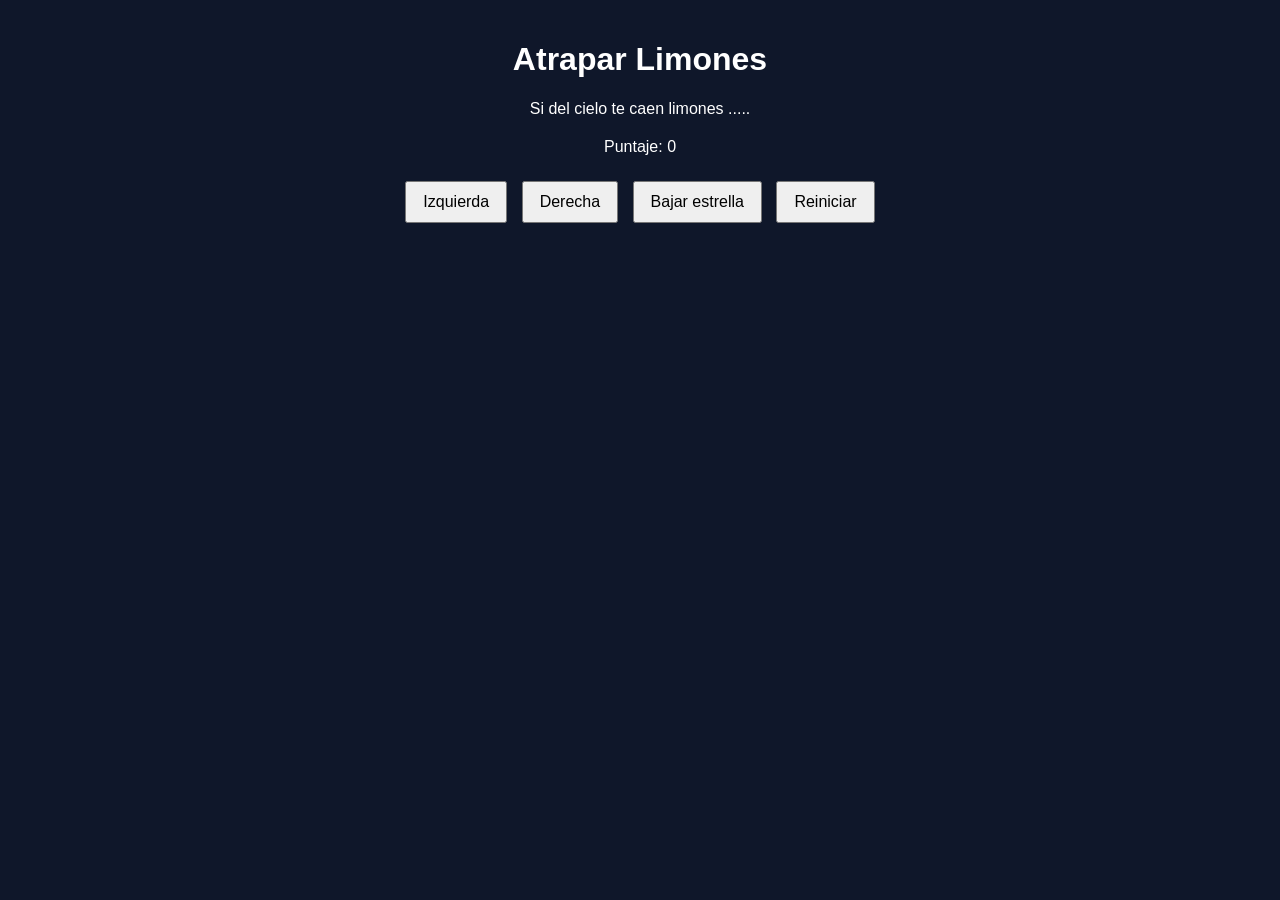
==== limones.html @ 8ae4fb7f "agregar css referenciado" ====
<!DOCTYPE html>
<html>
<head>
  <title>Caza Estrellas</title>
  <link rel="stylesheet" href="limones.css">
 
</head>
<body>
  <div class="contenedor">
    <h1>Atrapar Limones</h1>
    <p>Si del cielo te caen limones ..... </p>
    
    <div class="panel">
      <p>Puntaje: <span id="txtPuntaje">0</span></p>
    </div>
    <div class="botones">
      <button>Izquierda</button>
      <button>Derecha</button>
      <button>Bajar estrella</button>
      <button>Reiniciar</button>
    </div>
  </div>

</body>
</html>
---- limones.css ----
body {
  font-family: Arial, sans-serif;
  background-color: #0f172a;
  color: white;
  text-align: center;
  margin: 0;
  padding: 20px;
}

.contenedor {
  max-width: 800px;
  margin: 0 auto;
}

canvas {
  background-color: #111827;
  border: 3px solid #38bdf8;
  display: block;
  margin: 20px auto;
}

.panel {
  margin: 20px 0;
}

.botones button {
  margin: 5px;
  padding: 10px 16px;
  font-size: 16px;
  cursor: pointer;
}
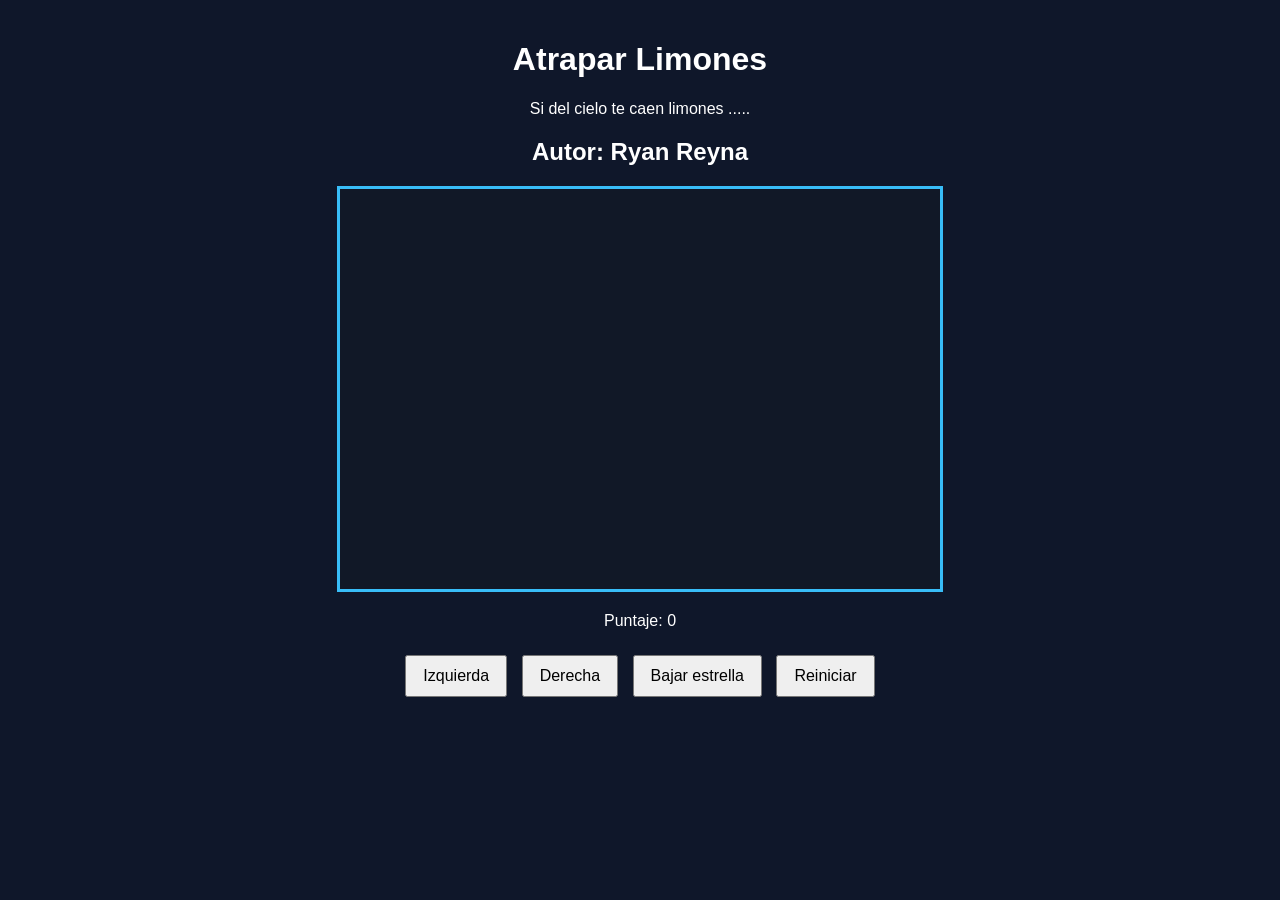
==== commit 8a148c93: "agregar canva" ====
--- a/limones.html
+++ b/limones.html
@@ -9,7 +9,8 @@
   <div class="contenedor">
     <h1>Atrapar Limones</h1>
     <p>Si del cielo te caen limones ..... </p>
-    
+     <h2> Autor: Ryan Reyna</h2>
+     <canvas id="areaJuego" width="600" height="400"></canvas>
     <div class="panel">
       <p>Puntaje: <span id="txtPuntaje">0</span></p>
     </div>
@@ -20,6 +21,6 @@
       <button>Reiniciar</button>
     </div>
   </div>
-
+ <script src="limones.js"></script>
 </body>
 </html>
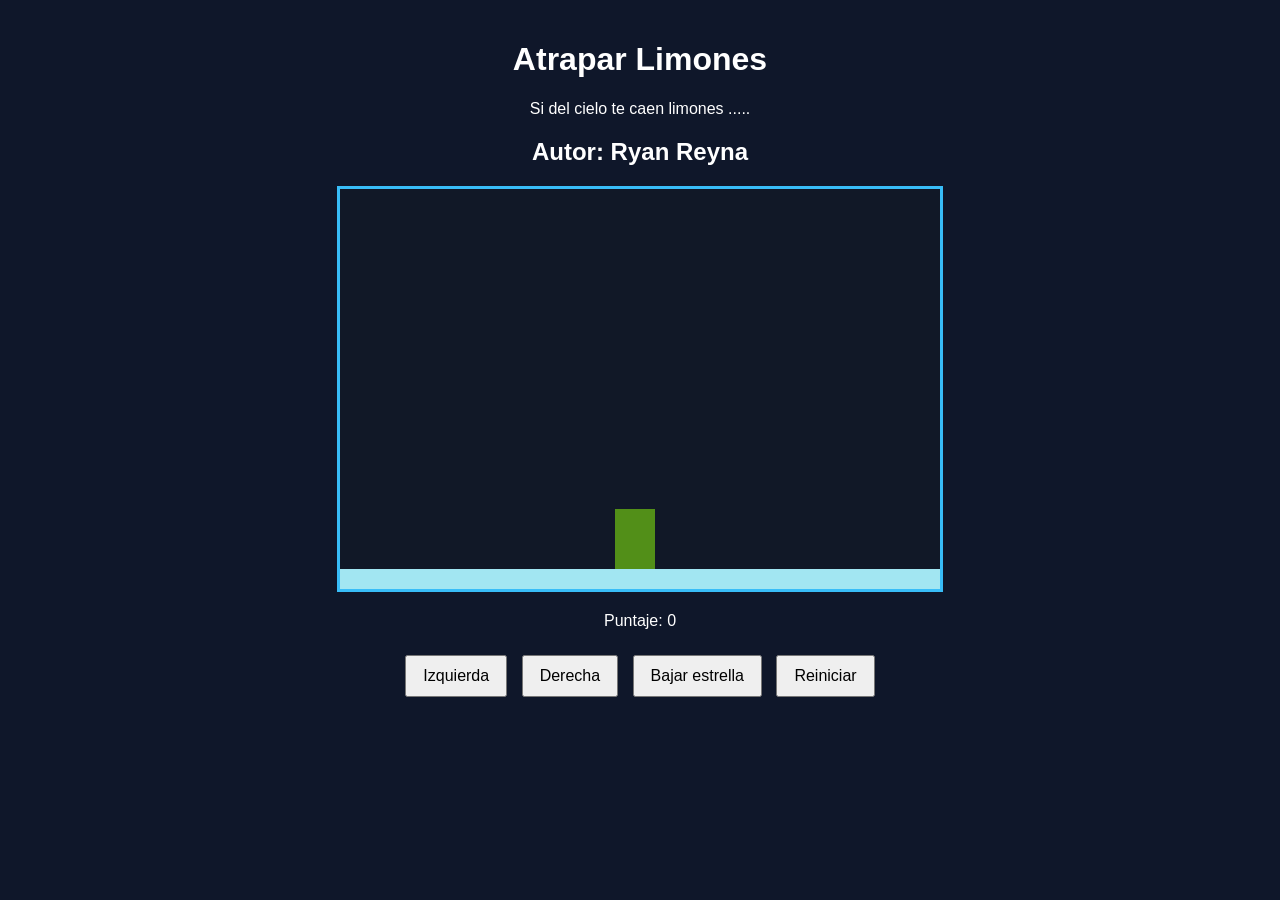
==== commit 235b5b40: "agregar dibujarSuelo y dibujarPersonaje" ====
--- a/limones.html
+++ b/limones.html
@@ -5,7 +5,7 @@
   <link rel="stylesheet" href="limones.css">
  
 </head>
-<body>
+<body onload="iniciar()">
   <div class="contenedor">
     <h1>Atrapar Limones</h1>
     <p>Si del cielo te caen limones ..... </p>
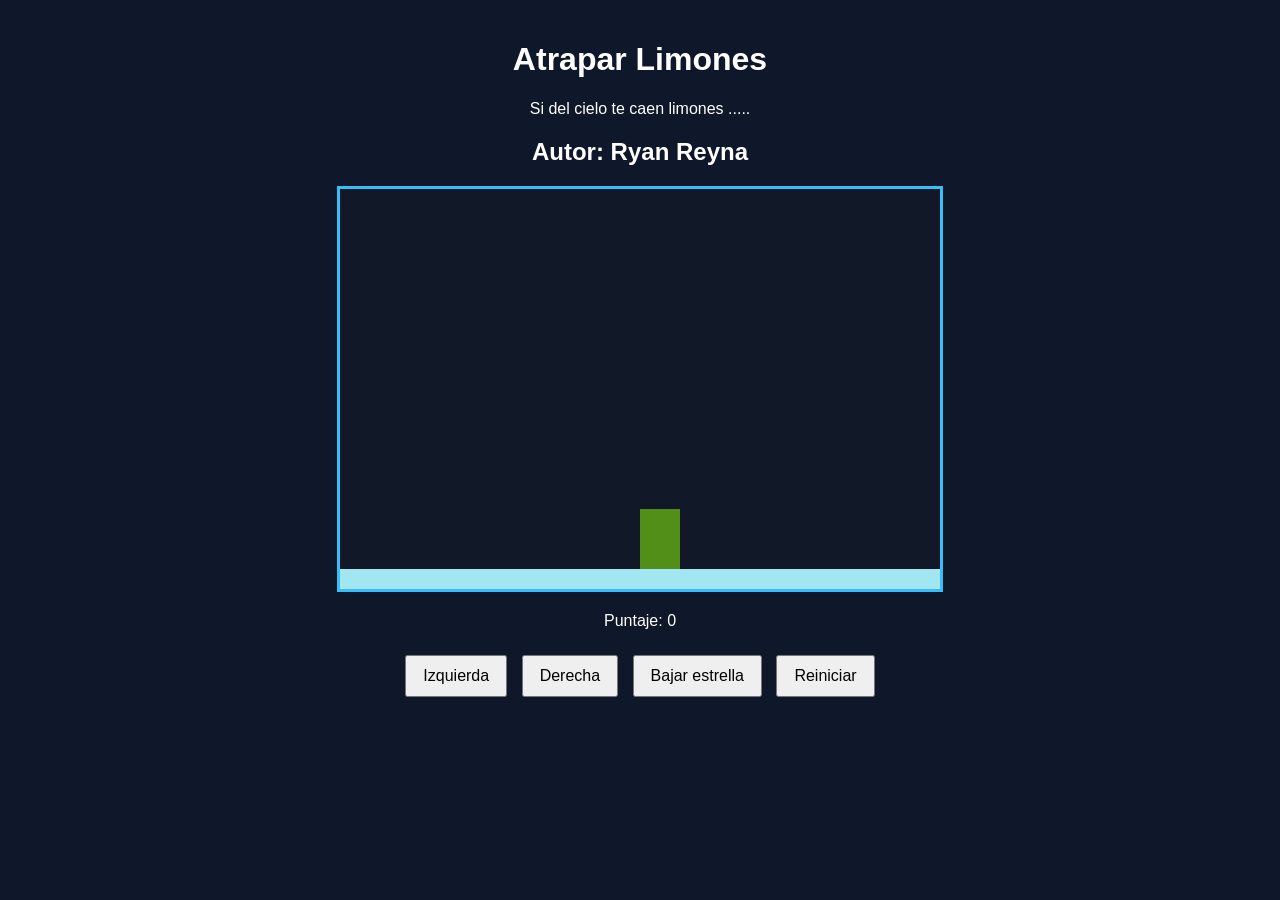
==== commit 14639ac0: "mover izquierda y derecha" ====
--- a/limones.html
+++ b/limones.html
@@ -15,10 +15,10 @@
       <p>Puntaje: <span id="txtPuntaje">0</span></p>
     </div>
     <div class="botones">
-      <button>Izquierda</button>
-      <button>Derecha</button>
-      <button>Bajar estrella</button>
-      <button>Reiniciar</button>
+      <button onclick="moverIzquierda()">Izquierda</button>
+      <button onclick="moverDerecha()">Derecha</button>
+      <button onclick="bajarEstrella()">Bajar estrella</button>
+      <button onclick="reiniciar()">Reiniciar</button>
     </div>
   </div>
  <script src="limones.js"></script>
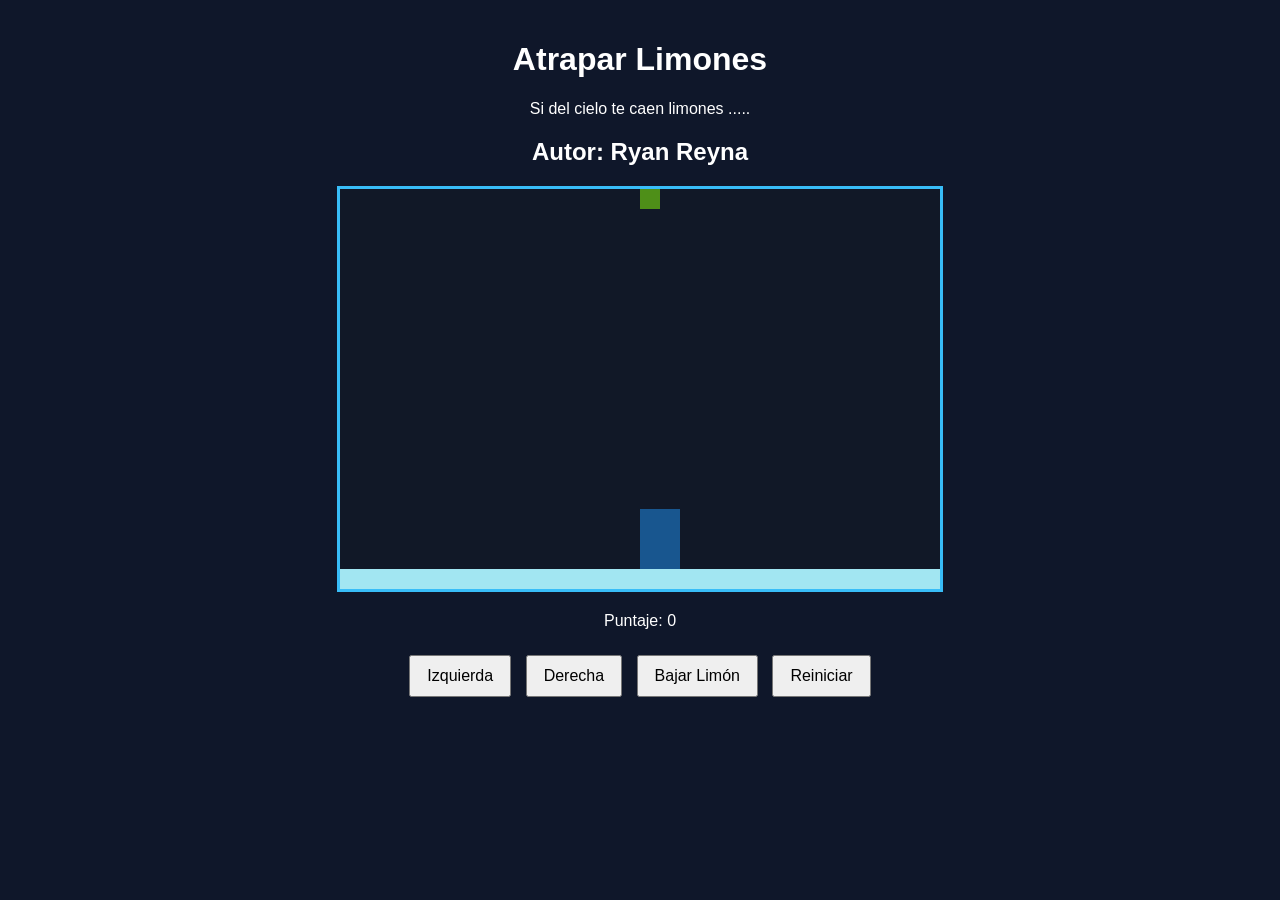
==== commit 075f2452: "agregarr bajar limon" ====
--- a/limones.html
+++ b/limones.html
@@ -1,9 +1,8 @@
 <!DOCTYPE html>
-<html>
+<html lang="">
 <head>
   <title>Caza Estrellas</title>
   <link rel="stylesheet" href="limones.css">
- 
 </head>
 <body onload="iniciar()">
   <div class="contenedor">
@@ -15,10 +14,10 @@
       <p>Puntaje: <span id="txtPuntaje">0</span></p>
     </div>
     <div class="botones">
-      <button onclick="moverIzquierda()">Izquierda</button>
-      <button onclick="moverDerecha()">Derecha</button>
-      <button onclick="bajarEstrella()">Bajar estrella</button>
-      <button onclick="reiniciar()">Reiniciar</button>
+      <button type="button" onclick="moverIzquierda()">Izquierda</button>
+      <button type="button" onclick="moverDerecha()">Derecha</button>
+      <button type="button" onclick="bajarLimon()">Bajar Limón</button>
+      <button type="button">Reiniciar</button>
     </div>
   </div>
  <script src="limones.js"></script>
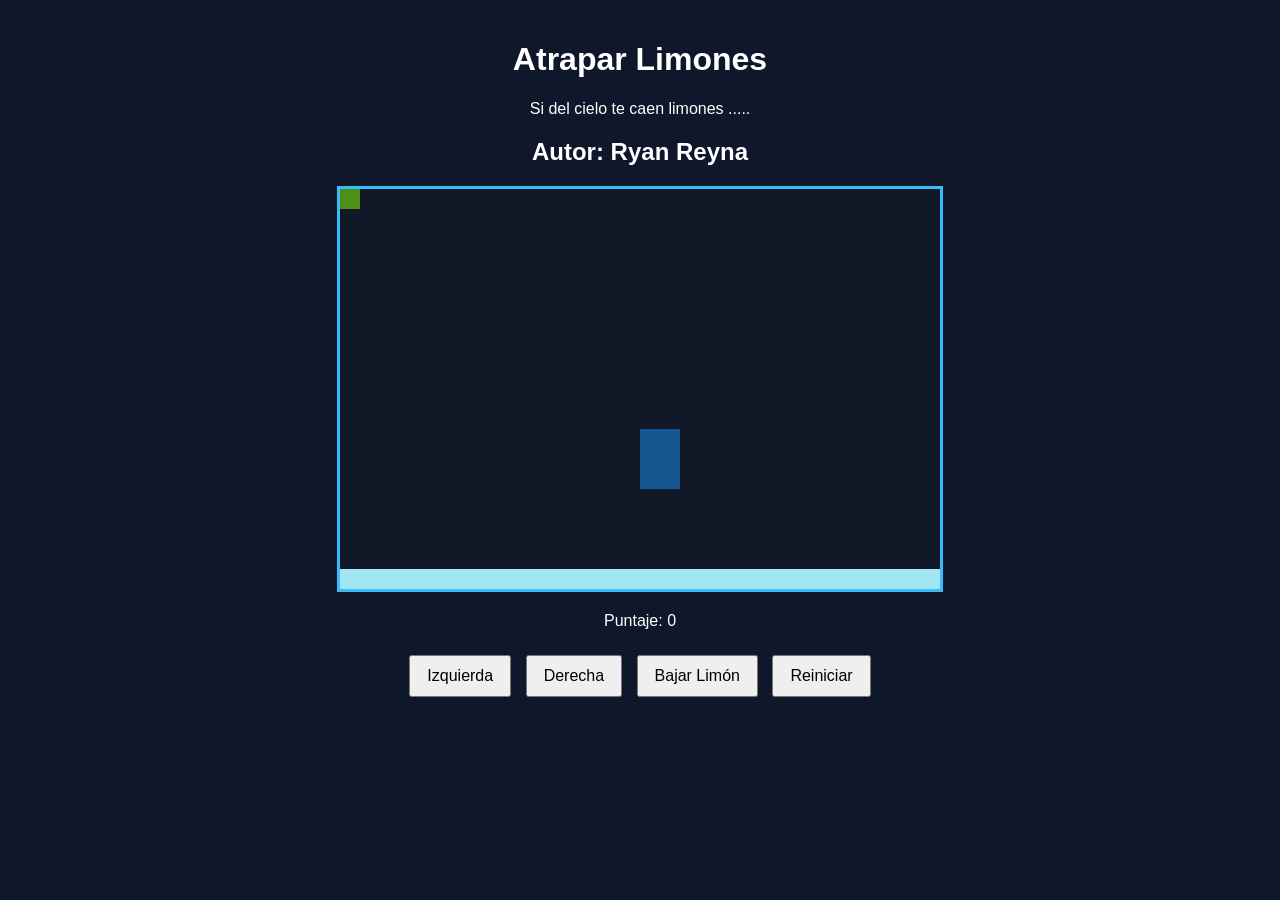
==== commit 7548d08b: "posicion aleatoria de limon" ====
--- a/limones.html
+++ b/limones.html
@@ -3,6 +3,7 @@
 <head>
   <title>Caza Estrellas</title>
   <link rel="stylesheet" href="limones.css">
+  <script src="utils.js"></script>
 </head>
 <body onload="iniciar()">
   <div class="contenedor">
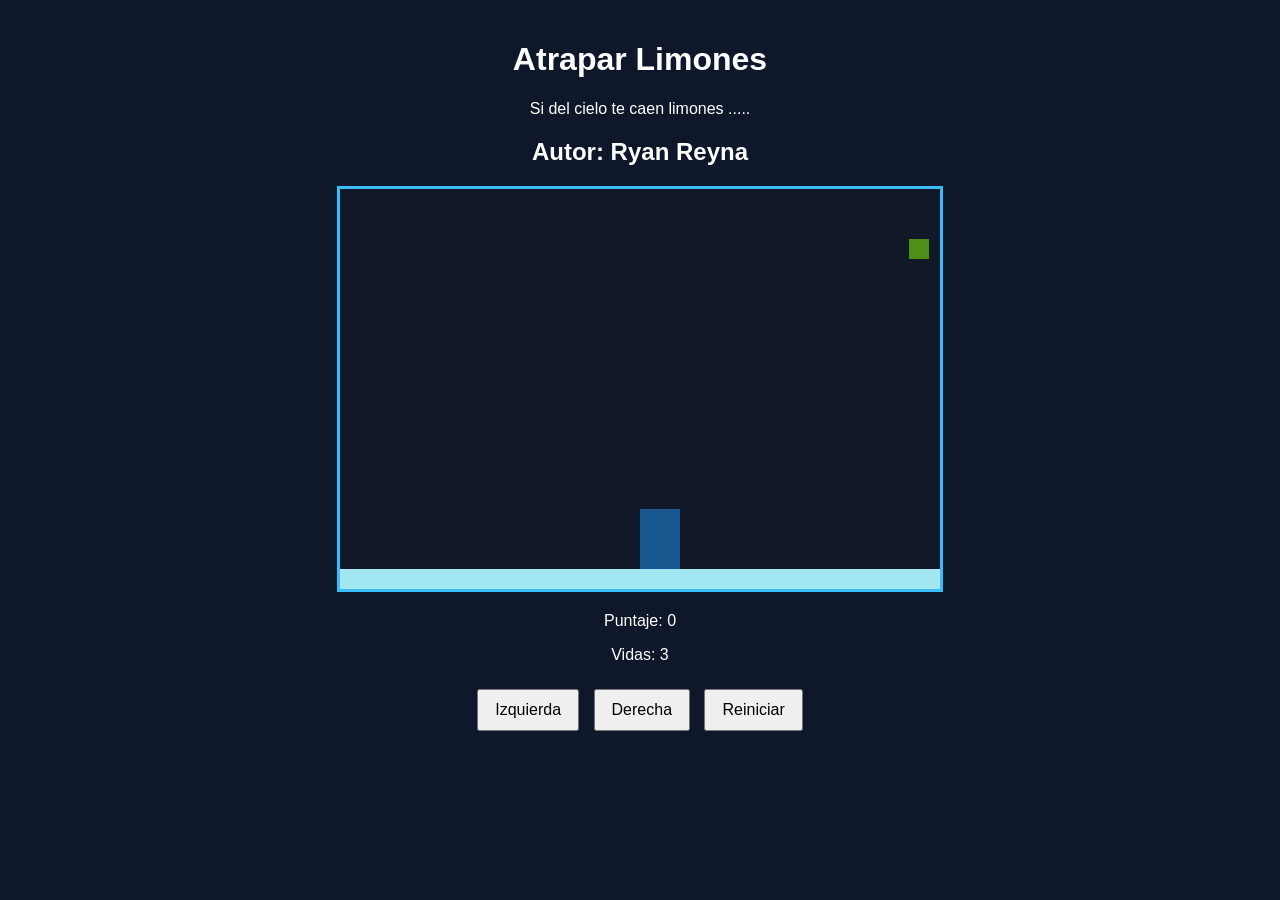
==== commit 745d655d: "agregar alerta de vidad y mostrar mensaje GAME OVER" ====
--- a/limones.html
+++ b/limones.html
@@ -13,11 +13,11 @@
      <canvas id="areaJuego" width="600" height="400"></canvas>
     <div class="panel">
       <p>Puntaje: <span id="txtPuntaje">0</span></p>
+      <p>Vidas: <span id="txtVidas">3</span></p>
     </div>
     <div class="botones">
       <button type="button" onclick="moverIzquierda()">Izquierda</button>
       <button type="button" onclick="moverDerecha()">Derecha</button>
-      <button type="button" onclick="bajarLimon()">Bajar Limón</button>
       <button type="button">Reiniciar</button>
     </div>
   </div>
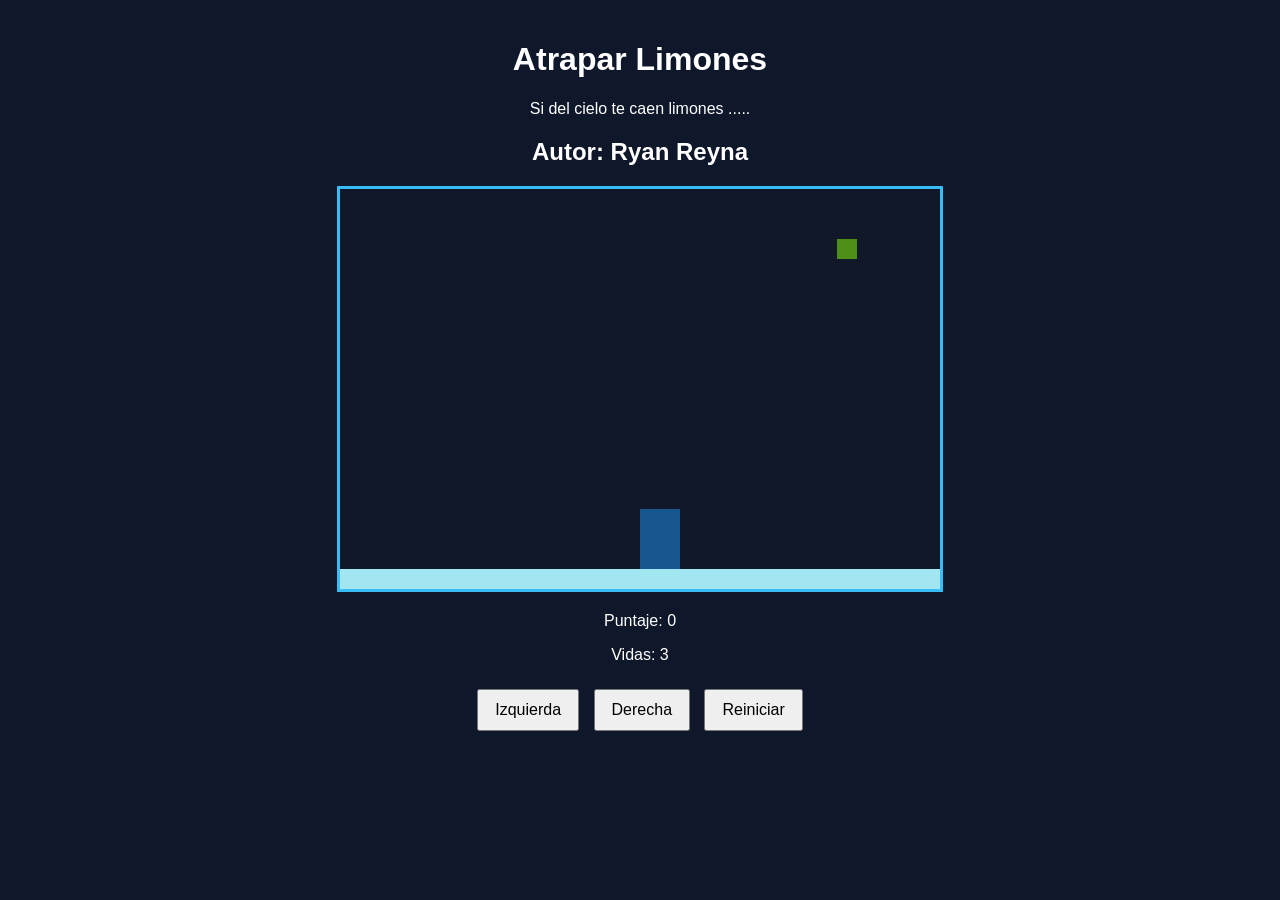
==== commit 6c5deabb: "agregar función de reinicio para restablecer puntaje y vidas" ====
--- a/limones.html
+++ b/limones.html
@@ -18,7 +18,7 @@
     <div class="botones">
       <button type="button" onclick="moverIzquierda()">Izquierda</button>
       <button type="button" onclick="moverDerecha()">Derecha</button>
-      <button type="button">Reiniciar</button>
+      <button type="button" onclick="reiniciar()">Reiniciar</button>
     </div>
   </div>
  <script src="limones.js"></script>
